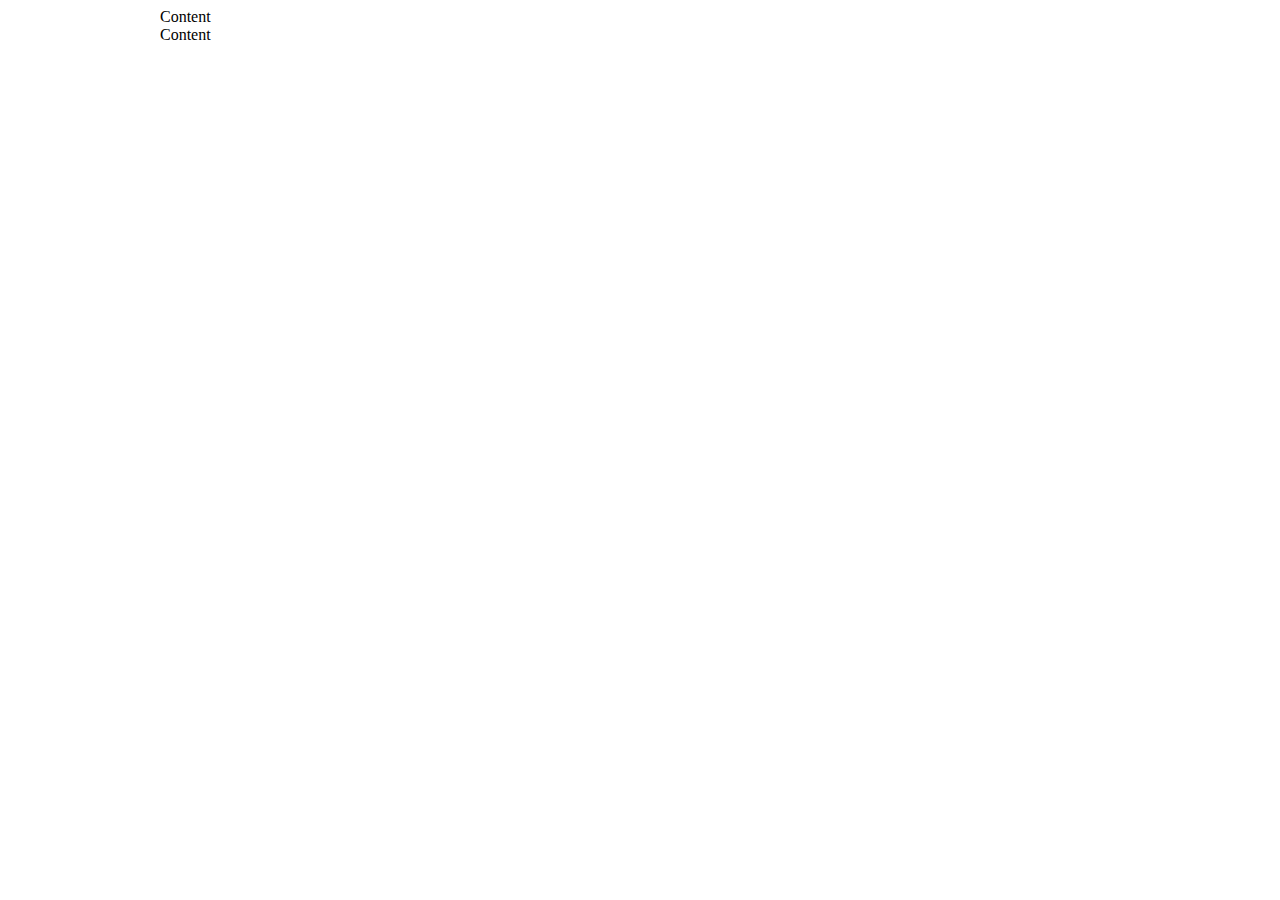
==== grid.html @ 5a1fe65e "first commit" ====
<!doctype html>
<html lang="en">

	<head>
		<meta charset="UTF-8">
		<title>Document</title>
		<link rel="stylesheet" href="assets/css/fancy.css">
	</head>
	<body>
		
		<div class="container">
			<div class="row">
				<div class="col-6">
					Content
				</div>
				<div class="col-6">
					Content
				</div>
			</div>
		</div>
		
	</body>

</html>
---- assets/css/fancy.css ----
.container {
  width: 960px;
  margin: 0 auto; }
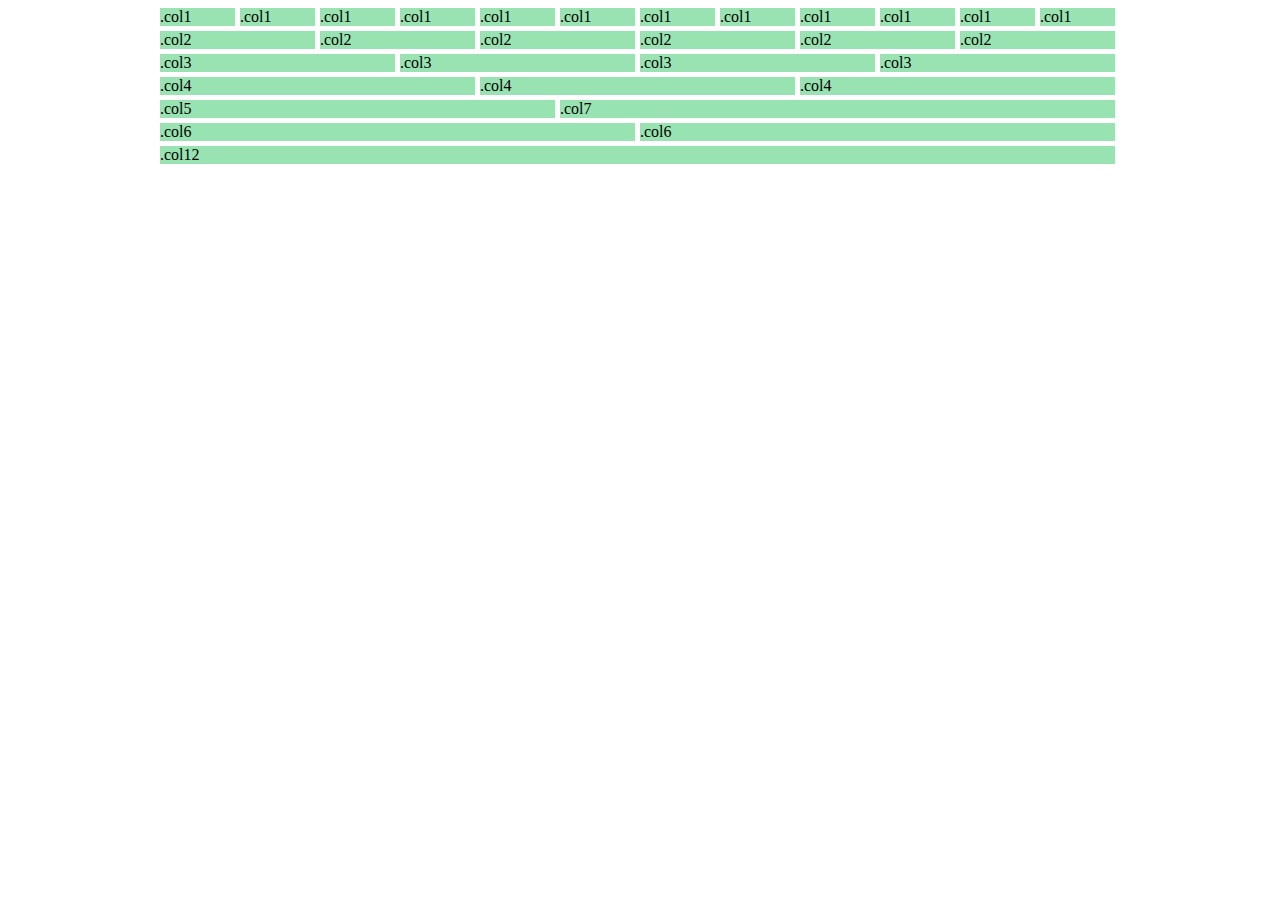
==== commit c77bf340: "Basic grid added. Styles added for buttons." ====
--- a/grid.html
+++ b/grid.html
@@ -10,12 +10,48 @@
 		
 		<div class="container">
 			<div class="row">
-				<div class="col-6">
-					Content
-				</div>
-				<div class="col-6">
-					Content
-				</div>
+				<div class="col1">.col1</div>
+				<div class="col1">.col1</div>
+				<div class="col1">.col1</div>
+				<div class="col1">.col1</div>
+				<div class="col1">.col1</div>
+				<div class="col1">.col1</div>
+				<div class="col1">.col1</div>
+				<div class="col1">.col1</div>
+				<div class="col1">.col1</div>
+				<div class="col1">.col1</div>
+				<div class="col1">.col1</div>
+				<div class="col1">.col1</div>
+			</div>
+			<div class="row">
+				<div class="col2">.col2</div>
+				<div class="col2">.col2</div>
+				<div class="col2">.col2</div>
+				<div class="col2">.col2</div>
+				<div class="col2">.col2</div>
+				<div class="col2">.col2</div>
+			</div>
+			<div class="row">
+				<div class="col3">.col3</div>
+				<div class="col3">.col3</div>
+				<div class="col3">.col3</div>
+				<div class="col3">.col3</div>
+			</div>
+			<div class="row">
+				<div class="col4">.col4</div>
+				<div class="col4">.col4</div>
+				<div class="col4">.col4</div>
+			</div>
+			<div class="row">
+				<div class="col5">.col5</div>
+				<div class="col7">.col7</div>
+			</div>
+			<div class="row">
+				<div class="col6">.col6</div>
+				<div class="col6">.col6</div>
+			</div>
+			<div class="row">
+				<div class="col12">.col12</div>
 			</div>
 		</div>
 		
--- a/assets/css/fancy.css
+++ b/assets/css/fancy.css
@@ -1,3 +1,261 @@
 .container {
   width: 960px;
   margin: 0 auto; }
+
+.row {
+  margin-bottom: 5px;
+  zoom: 1; }
+  .row:before, .row:after {
+    content: "\0020";
+    display: block;
+    height: 0;
+    overflow: hidden; }
+  .row:after {
+    clear: both; }
+
+.row .col1 {
+  width: 75px;
+  float: left;
+  margin-right: 5px;
+  background-color: rgba(50, 200, 100, 0.5);
+  zoom: 1; }
+  .row .col1:before, .row .col1:after {
+    content: "\0020";
+    display: block;
+    height: 0;
+    overflow: hidden; }
+  .row .col1:after {
+    clear: both; }
+  .row .col1:last-child {
+    margin-right: 0; }
+
+.row .col2 {
+  width: 155px;
+  float: left;
+  margin-right: 5px;
+  background-color: rgba(50, 200, 100, 0.5);
+  zoom: 1; }
+  .row .col2:before, .row .col2:after {
+    content: "\0020";
+    display: block;
+    height: 0;
+    overflow: hidden; }
+  .row .col2:after {
+    clear: both; }
+  .row .col2:last-child {
+    margin-right: 0; }
+
+.row .col3 {
+  width: 235px;
+  float: left;
+  margin-right: 5px;
+  background-color: rgba(50, 200, 100, 0.5);
+  zoom: 1; }
+  .row .col3:before, .row .col3:after {
+    content: "\0020";
+    display: block;
+    height: 0;
+    overflow: hidden; }
+  .row .col3:after {
+    clear: both; }
+  .row .col3:last-child {
+    margin-right: 0; }
+
+.row .col4 {
+  width: 315px;
+  float: left;
+  margin-right: 5px;
+  background-color: rgba(50, 200, 100, 0.5);
+  zoom: 1; }
+  .row .col4:before, .row .col4:after {
+    content: "\0020";
+    display: block;
+    height: 0;
+    overflow: hidden; }
+  .row .col4:after {
+    clear: both; }
+  .row .col4:last-child {
+    margin-right: 0; }
+
+.row .col5 {
+  width: 395px;
+  float: left;
+  margin-right: 5px;
+  background-color: rgba(50, 200, 100, 0.5);
+  zoom: 1; }
+  .row .col5:before, .row .col5:after {
+    content: "\0020";
+    display: block;
+    height: 0;
+    overflow: hidden; }
+  .row .col5:after {
+    clear: both; }
+  .row .col5:last-child {
+    margin-right: 0; }
+
+.row .col6 {
+  width: 475px;
+  float: left;
+  margin-right: 5px;
+  background-color: rgba(50, 200, 100, 0.5);
+  zoom: 1; }
+  .row .col6:before, .row .col6:after {
+    content: "\0020";
+    display: block;
+    height: 0;
+    overflow: hidden; }
+  .row .col6:after {
+    clear: both; }
+  .row .col6:last-child {
+    margin-right: 0; }
+
+.row .col7 {
+  width: 555px;
+  float: left;
+  margin-right: 5px;
+  background-color: rgba(50, 200, 100, 0.5);
+  zoom: 1; }
+  .row .col7:before, .row .col7:after {
+    content: "\0020";
+    display: block;
+    height: 0;
+    overflow: hidden; }
+  .row .col7:after {
+    clear: both; }
+  .row .col7:last-child {
+    margin-right: 0; }
+
+.row .col8 {
+  width: 635px;
+  float: left;
+  margin-right: 5px;
+  background-color: rgba(50, 200, 100, 0.5);
+  zoom: 1; }
+  .row .col8:before, .row .col8:after {
+    content: "\0020";
+    display: block;
+    height: 0;
+    overflow: hidden; }
+  .row .col8:after {
+    clear: both; }
+  .row .col8:last-child {
+    margin-right: 0; }
+
+.row .col9 {
+  width: 715px;
+  float: left;
+  margin-right: 5px;
+  background-color: rgba(50, 200, 100, 0.5);
+  zoom: 1; }
+  .row .col9:before, .row .col9:after {
+    content: "\0020";
+    display: block;
+    height: 0;
+    overflow: hidden; }
+  .row .col9:after {
+    clear: both; }
+  .row .col9:last-child {
+    margin-right: 0; }
+
+.row .col10 {
+  width: 795px;
+  float: left;
+  margin-right: 5px;
+  background-color: rgba(50, 200, 100, 0.5);
+  zoom: 1; }
+  .row .col10:before, .row .col10:after {
+    content: "\0020";
+    display: block;
+    height: 0;
+    overflow: hidden; }
+  .row .col10:after {
+    clear: both; }
+  .row .col10:last-child {
+    margin-right: 0; }
+
+.row .col11 {
+  width: 875px;
+  float: left;
+  margin-right: 5px;
+  background-color: rgba(50, 200, 100, 0.5);
+  zoom: 1; }
+  .row .col11:before, .row .col11:after {
+    content: "\0020";
+    display: block;
+    height: 0;
+    overflow: hidden; }
+  .row .col11:after {
+    clear: both; }
+  .row .col11:last-child {
+    margin-right: 0; }
+
+.row .col12 {
+  width: 955px;
+  float: left;
+  margin-right: 5px;
+  margin-right: 0;
+  background-color: rgba(50, 200, 100, 0.5);
+  zoom: 1; }
+  .row .col12:before, .row .col12:after {
+    content: "\0020";
+    display: block;
+    height: 0;
+    overflow: hidden; }
+  .row .col12:after {
+    clear: both; }
+  .row .col12:last-child {
+    margin-right: 0; }
+
+.btn {
+  border: 0;
+  padding: 5px;
+  font-size: 14px;
+  font-family: 'Arial', sans-serif;
+  color: #FFF;
+  background-color: #333;
+  margin: 0;
+  outline: none; }
+  .btn:hover {
+    cursor: pointer; }
+
+.flat .btn {
+  -webkit-transition: all 150ms ease;
+  -moz-transition: all 150ms ease;
+  -ms-transition: all 150ms ease;
+  -o-transition: all 150ms ease;
+  transition: all 150ms ease; }
+  .flat .btn:hover {
+    background-color: #4d4d4d; }
+.flat .md {
+  padding: 10px;
+  font-size: 16px; }
+.flat .lg {
+  padding: 15px;
+  font-size: 18px; }
+
+.generic .btn {
+  -webkit-transition: all 150ms ease;
+  -moz-transition: all 150ms ease;
+  -ms-transition: all 150ms ease;
+  -o-transition: all 150ms ease;
+  transition: all 150ms ease; }
+  .generic .btn:hover {
+    background-color: #4d4d4d; }
+.generic .md {
+  padding: 10px;
+  font-size: 16px; }
+.generic .lg {
+  padding: 15px;
+  font-size: 18px; }
+
+.btn-blue {
+  background-color: #2980b9;
+  color: #e7f2fa; }
+  .btn-blue:hover {
+    background-color: #20638f !important; }
+
+.btn-red {
+  background-color: #c0392b;
+  color: #fbf0ef; }
+  .btn-red:hover {
+    background-color: #962d22 !important; }
